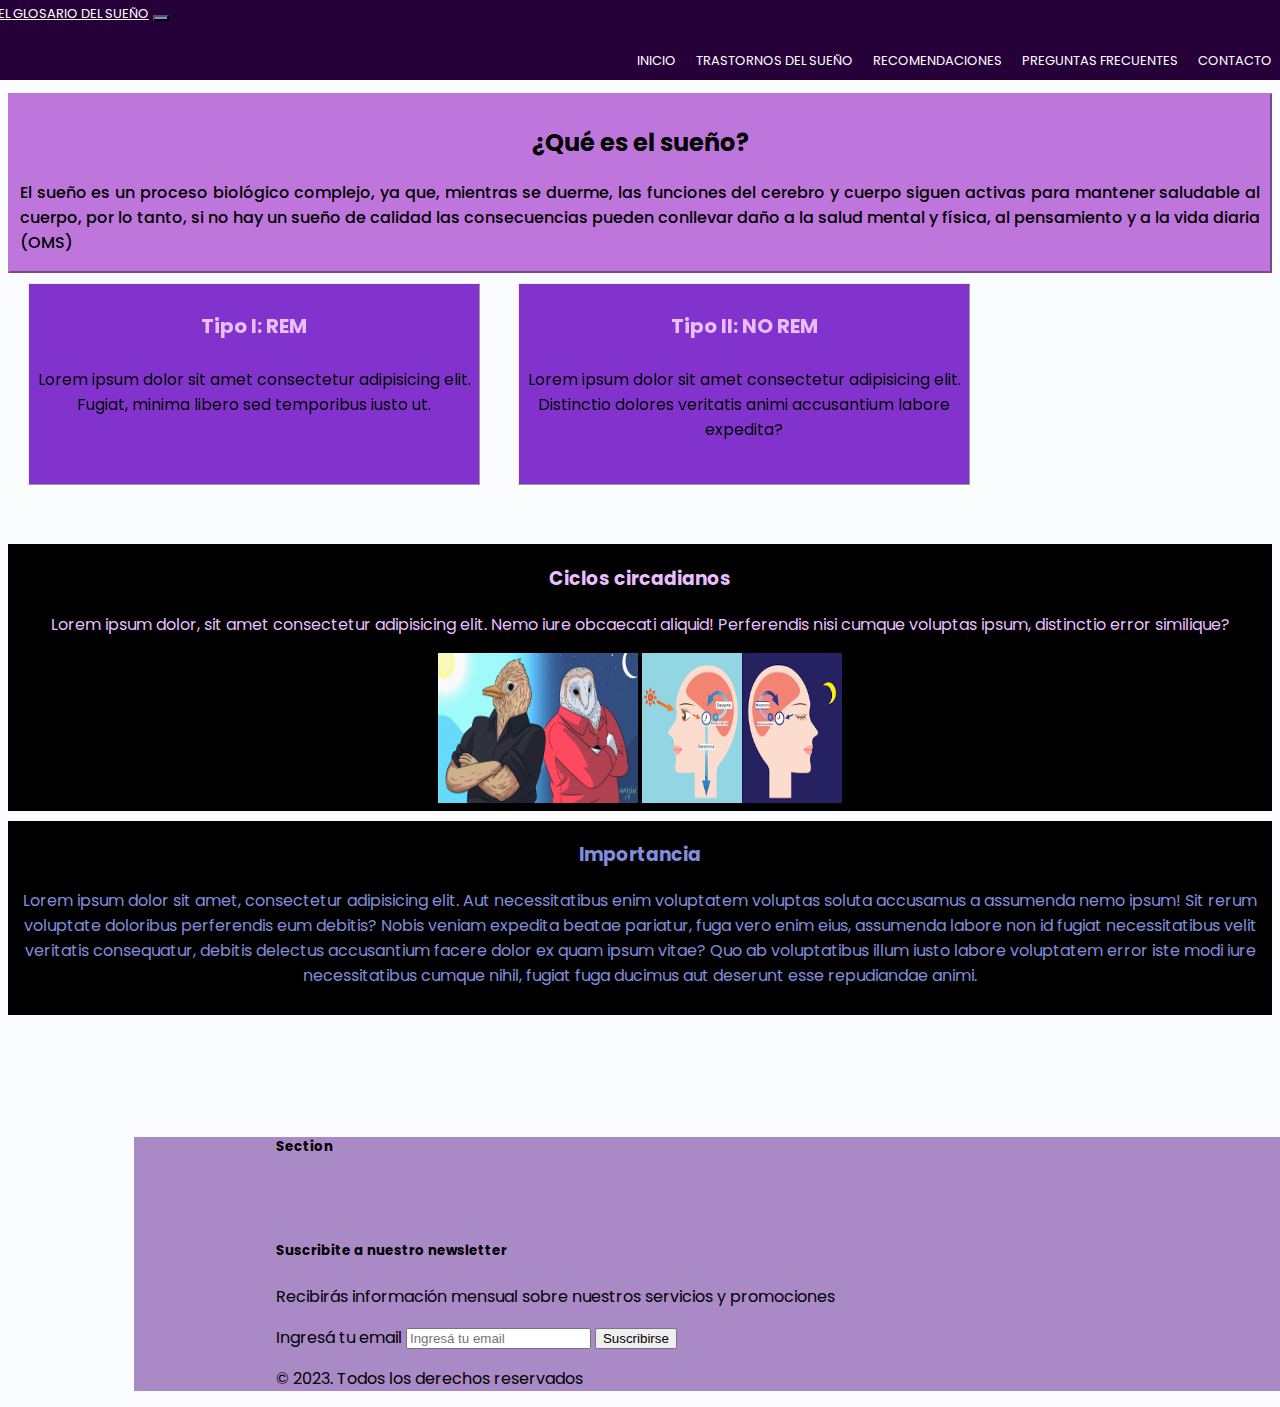
==== index.html @ 3365f739 "avance 2da entrega 21.35hs" ====
<!DOCTYPE html>
<html lang="es">
<head>
    <meta charset="UTF-8">
    <meta http-equiv="X-UA-Compatible" content="IE=edge">
    <meta name="viewport" content="width=device-width, initial-scale=1.0">
    <title>Glosario del sueño</title>

    <link href="https://cdn.jsdelivr.net/npm/bootstrap@5.3.0-alpha1/dist/css/bootstrap.min.css" rel="stylesheet" integrity="sha384-GLhlTQ8iRABdZLl6O3oVMWSktQOp6b7In1Zl3/Jr59b6EGGoI1aFkw7cmDA6j6gD" crossorigin="anonymous">

    <link rel="stylesheet" href="CSS/estilo.css">
</head>
<body>
    <header class="header">

        <nav class="navbar navbar-expand-lg header">
            <div class="container-fluid">
              <a class="navbar-brand colorNavbar formatoTitulo" href="#">El Glosario del Sueño</a>
              <button class="navbar-toggler btnmenu" type="button" data-bs-toggle="collapse" data-bs-target="#navbarNav" aria-controls="navbarNav" aria-expanded="false" aria-label="Toggle navigation">
                <span class="navbar-toggler-icon"></span>
              </button>
              <div class="collapse navbar-collapse" id="navbarNav">
                <ul class="navbar-nav ms-auto">
                  <li class="nav-item">
                    <a class="nav-link colorNavbar" aria-current="page" href="index.html">Inicio</a>
                  </li>
                  <li class="nav-item">
                    <a class="nav-link colorNavbar" href="html/trastornos.html">Trastornos del sueño</a>
                  </li>
                  <li class="nav-item">
                    <a class="nav-link colorNavbar" href="html/recomendaciones.html">Recomendaciones</a>
                  </li>
                  <li class="nav-item">
                    <a class="nav-link colorNavbar" href="html/preguntas.html">Preguntas Frecuentes</a>
                  </li>
                  <li class="nav-item">
                    <a class="nav-link colorNavbar" href="html/contacto.html">Contacto</a>
                  </li>
                </ul>
              </div>
            </div>
          </nav>  
    </header>

    <main>

        <section class="sueñotitulo">

         <h2>¿Qué es el sueño?</h2>

            <p>El sueño es un proceso biológico complejo, ya que, mientras se duerme, las funciones del cerebro y cuerpo siguen activas para mantener saludable al cuerpo, por lo tanto, si no hay un sueño de calidad las consecuencias pueden conllevar daño a la salud mental y física, al pensamiento y a la vida diaria (OMS)

            </section> 

            <section class="sueñotipoPadre">

                <section class="sueñotipo rem">
                    <h4>Tipo I: REM</h4>
                    <p>Lorem ipsum dolor sit amet consectetur adipisicing elit. Fugiat, minima libero sed temporibus iusto ut.</p>
                </section>
                <section class="sueñotipo norem">
                    <h4>Tipo II: NO REM</h4>
                    <p>Lorem ipsum dolor sit amet consectetur adipisicing elit. Distinctio dolores veritatis animi accusantium labore expedita?</p>
                </section>
            </section>

            <section class="sueñoPadre">

                <section class="ciclos">
    
                    <h3>Ciclos circadianos</h3>
            <p>Lorem ipsum dolor, sit amet consectetur adipisicing elit. Nemo iure obcaecati aliquid! Perferendis nisi cumque voluptas ipsum, distinctio error similique?</p>

             <img class="alondra" src="../img/alondravsbuho.jpg" alt="ciclos circadianos">

             <img class="circados" src="../img/circados.png" alt="ciclo circadiano dos">
            
    
                </section>

                <section class="importancia">
                    <h3>Importancia</h3>
            <p>Lorem ipsum dolor sit amet, consectetur adipisicing elit. Aut necessitatibus enim voluptatem voluptas soluta accusamus a assumenda nemo ipsum! Sit rerum voluptate doloribus perferendis eum debitis? Nobis veniam expedita beatae pariatur, fuga vero enim eius, assumenda labore non id fugiat necessitatibus velit veritatis consequatur, debitis delectus accusantium facere dolor ex quam ipsum vitae? Quo ab voluptatibus illum iusto labore voluptatem error iste modi iure necessitatibus cumque nihil, fugiat fuga ducimus aut deserunt esse repudiandae animi. 
                </p>   
    
    
                </section>
    
                


            </section>

            

        
 
        
    </main>
    
    

    

    
    <div class="container footerall ms-3 me-0 mt-1" >

        <div>

        <div>

        <footer class="py-5 footerall">
          <div class="row">
            <div class="col-6 col-md-2 mb-3">
              <h5>Section</h5>
              <ul class="nav flex-column">
                <li class="nav-item mb-2"><a href="index.html" class="nav-link p-0 text-muted">Inicio</a></li>
                <li class="nav-item mb-2"><a href="html/trastornos.html" class="nav-link p-0 text-muted">Trastornos</a></li>
                <li class="nav-item mb-2"><a href="html/recomendaciones.html" class="nav-link p-0 text-muted">Recomendaciones</a></li>
                <li class="nav-item mb-2"><a href="html/preguntas.html" class="nav-link p-0 text-muted">Preguntas Frecuentes</a></li>
                <li class="nav-item mb-2"><a href="html/contacto.html" class="nav-link p-0 text-muted">Contacto</a></li>
              </ul>
            </div>
            
  
        <div class="col-md-5 offset-md-1 mb-3 ms-auto">
          <form>
            <h5>Suscribite a nuestro newsletter</h5>
            <p>Recibirás información mensual sobre nuestros servicios y promociones</p>
            <div class="d-flex flex-column flex-sm-row w-100 gap-2">
              <label for="newsletter1" class="visually-hidden">Ingresá tu email</label>
              <input id="newsletter1" type="text" class="form-control" placeholder="Ingresá tu email">
              <button class="btn btn-primary" type="button">Suscribirse</button>
            </div>
          </form>
        </div>
      </div>
  
      <div class="d-flex flex-column flex-sm-row justify-content-between py-4 my-4 border-top">
        <p>&copy; 2023. Todos los derechos reservados</p>
        
      </div>
    </footer>
  </div>

 </div>
        </div>

  <script src="https://cdn.jsdelivr.net/npm/bootstrap@5.3.0-alpha1/dist/js/bootstrap.bundle.min.js" integrity="sha384-w76AqPfDkMBDXo30jS1Sgez6pr3x5MlQ1ZAGC+nuZB+EYdgRZgiwxhTBTkF7CXvN" crossorigin="anonymous"></script>
      
  
   
</body>
</html>
---- CSS/estilo.css ----
@import url('https://fonts.googleapis.com/css2?family=Poppins:ital,wght@1,300&display=swap');

body{
    font-family: 'Poppins', sans-serif;

    background-color: #fbfcfd;

}

h1 {
    color: white;
    font-size:25px ;
    display: flex;
  justify-content: left;
    text-transform: uppercase;
    padding-top: 30px;
    padding-bottom: 0px;
    margin-left: 40px;
    

}



h2{
    text-align: center;
    margin-top: 30px;
}

ul{
    display: flex;
    align-items: right;
    justify-content: right;

}

ul li {

    list-style-type: none;
    display: inline-block;
    display: flex;
    justify-content: right;
}

ul li a{

    text-decoration: none;
    color: white;
    text-transform: uppercase;
   
    margin: 10px;
    display: flex;
    justify-content: right;
    font-size: small;
}

header{
    background-color: rgb(38, 0, 57);
    margin:-15px -10px -10px;
    position: sticky;
    top: 0px;
    height: 80px;
    

}

main{
    display:inline
    display: flex
}

.sueñotitulo{

    background-color: rgb(190, 118, 220);
    color: black;
    border:rgb(190, 118, 220) outset 2px ;
    font-weight: 300;
    margin-top: 30px;
}

.sueñotitulo p{

    font-weight: 500;
    text-align: justify;
    margin-left: 10px;
    margin-right: 10px;
}

.sueñotipoPadre{display: inline-block;
    position: relative;
    width: 350px;
    height: 200px;
}

.sueñotipo{
    width: 450px;
    height: 200px;
    display: inline-block;
    position: relative;
    border: outset 1px;
}

.sueñotipo h4{

    font-size: 20px;
    color: #e8beff;
}

.rem{
    
    background-color: rgb(131, 51, 205);
    text-align: center;
    position: relative;
    left: 100px;
    top: 10px;
    margin-left: -80px;

}

.norem{
   
    
    background-color: rgb(131, 51, 205);
    text-align: center;
    position: relative;
    left: 510px;
    bottom: 192px;
    margin-right: 150%;

  

}

.sueñoPadre{

    margin-top: 10px;
    position: relative;
    top: -100px
}

.ciclos{

    border: black 1px solid;
    background-color: black;
    text-align: center;
    color: #e8beff;
    margin-top: 0px;
    position: relative;
}

.alondra{
    height:150px ;
    width: 200px;
    size: small;
   

}

.circados{
    height:150px ;
    width: 200px;
    size: small;

}

.importancia{

    border: black 1px solid;
    background-color: black;
    text-align: center;
    color: #838cde;
    margin-top: 10px;
    padding-bottom: 10px;
    position: relative;

}

.index{

    background-color: rgb(170, 137, 199);
    text-align: center;
    text-transform: uppercase;
    font-size: small;
    width: 100%;
    height: 100px;
    margin-left: -10px;
    margin-bottom: -10px;
    border: outset;
    position: absolute;
    top:1100px;


}


.t{
    border: 1px black solid;
    background-color: black;
    color: #e8beff;
    width: 90%;
    height: 200px;
    margin-left: 5%;
    margin-right: 5%;

}

.insomnio{
    margin-top: 20px;
}

.insomnio h4{
    text-align: center;
}

.insomnio p{
    text-align: center};


.insomnio ol li{


    text-align: center;
}

.imginsomnio{
    height:100px ;
    width: 100px;
    size: small;

}



.apneas{
    margin-top: 10px;

}
.apneas h4{
    text-align: center;
    color: rgb(113, 156, 215);

}

.apneas p {

    color:rgb(113, 156, 215);
    text-align: justify;
    margin-left: 15px;
    margin-right: 15px;
}

.consec{
    margin-top: 10px;
    border: black 1px solid;
    background-color: black;
    color: rgb(255, 130, 113);
    height: 650px;
    width: 90%;
}

.consec h4{

    text-transform: uppercase;
    text-align: center;
}

.vidconsec{

    position: absolute;
    right: 100px;
    left: 220px;
    
}

.footerall{
    background-color: rgb(170, 137, 199);
    height: 40%;
    width: 112%;
    margin-left: 10%;
   


    
}

.hsueño{

    margin-top: 10px;
    margin-left:1px;
    height: 150px;
   width: 80%;

}

.hsueño h3{

    padding-left: 10px;
}

.hsueño p{

    padding-left: 20px;
}

.higiene{
   
    text-align: justify;
    color: white;
    background-color: black;
   
}


.conejo{
    height: 150px;
    width: 200px;
    border: black 1px solid;
    margin-left: 700px;
    position: absolute;
    bottom: 156px;
    right: 8px
    
}

.higiene li{

    text-align: justify;
    height: 100px;
    margin-right: 15px;
    margin-left: 5px;
}

.frecomendaciones{
    background-color: rgb(170, 137, 199);
    text-align: center;
    text-transform: uppercase;
    font-size: small;
    width: 100%;
    margin-left: -10px;
    border: outset;
    position: absolute;
    top:1500px;


    
}


.contactoPadre{
    display: inline-block;

    margin-top: 30px;
    background-color: black;
    color: #e8beff;
}

.contacto{

    position: relative;
    display: inline-block;
}
.virtual{
    display: inline-block;
    margin-top: 60px;
    margin-left: 30px;
    width: 200px;
    height: 100px;
    position: relative;
    left: 50px;
    bottom: 250px;
}

.presencial{

    display: inline-block;
    border: black 1px solid;
    padding-top: 10px;
    background-color: black;
    color: #e8beff;
   
    width: 500px;
    height: 860px;
    position: relative;
    left: 240px;
    bottom: 100px;
    top: -40px;
    right: 300px;


    margin-top: 40px;
    margin-left: 15px;
}

.mapita{

    width: 300px;
    position: relative;
    top: 50px;
    right:-20px;
    
}

.fcontacto{

    background-color: rgb(170, 137, 199);
    text-align: center;
    text-transform: uppercase;
    font-size: small;
    width: 100%;
    margin-left: -10px;
    border: outset;
    position: absolute;
    top:1100px;


}

.preguntas{

    color: black;
    background-color: #838cde;
    text-align: left;
    border: #4a0083 2px solid;
    font-size: 18px;
    padding-left: 15px;
}

.respuestas{
    border: #acb2eb solid 2px;
    background-color: #acb2eb;
    color: black;
    text-align: justify;
    margin-top: -25px;

}

.fpreguntas{

    background-color: rgb(170, 137, 199);
    text-align: center;
    text-transform: uppercase;
    font-size: small;
    width: 100%;
    margin-left: -10px;
    border: outset;
    position: absolute;
    top:800px;


}




.redes{
    margin: 20px;
    font-weight: bold;
}

.formatoTitulo{

    text-transform: uppercase;

}

.colorNavbar{
    color: white;
    font-size: small;
}

.imagenescarousel{

    height: 400px;
    object-fit: cover;
}
.btnmenu{

    background-color: #838cde;
}
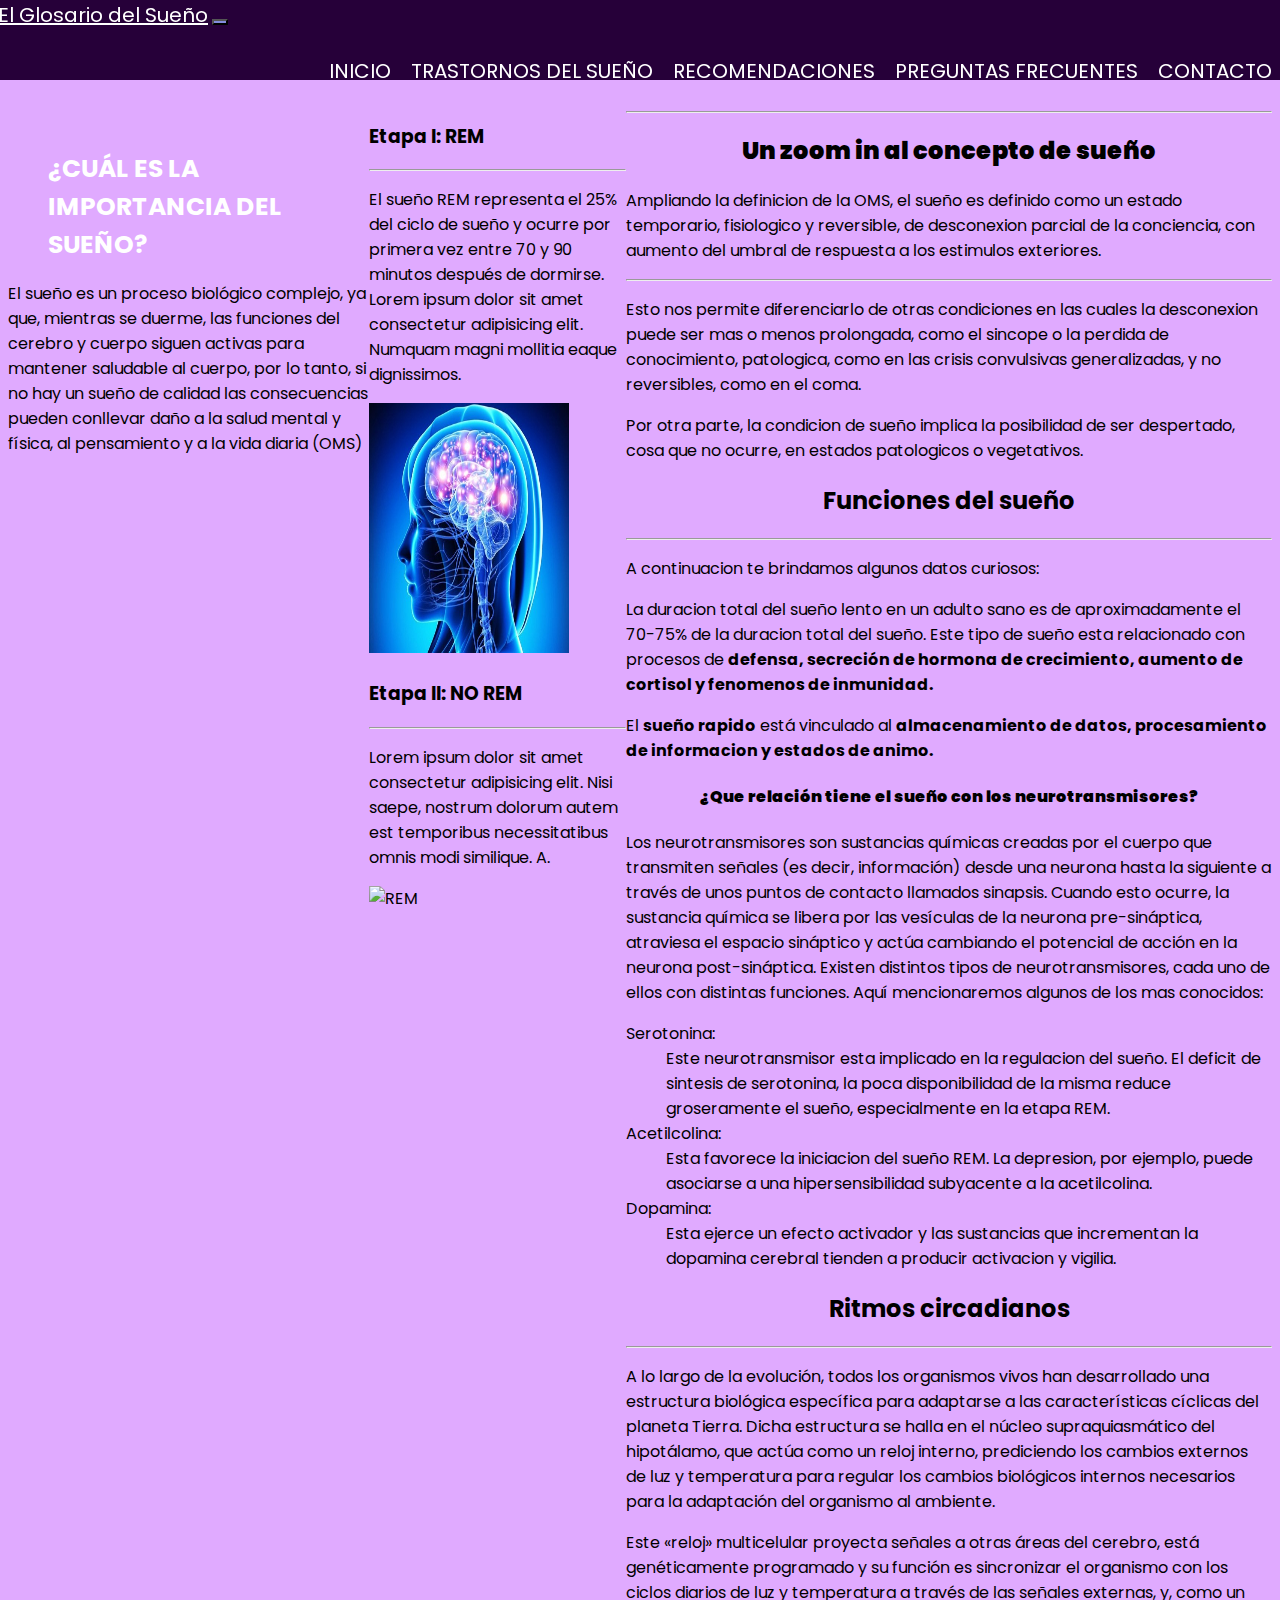
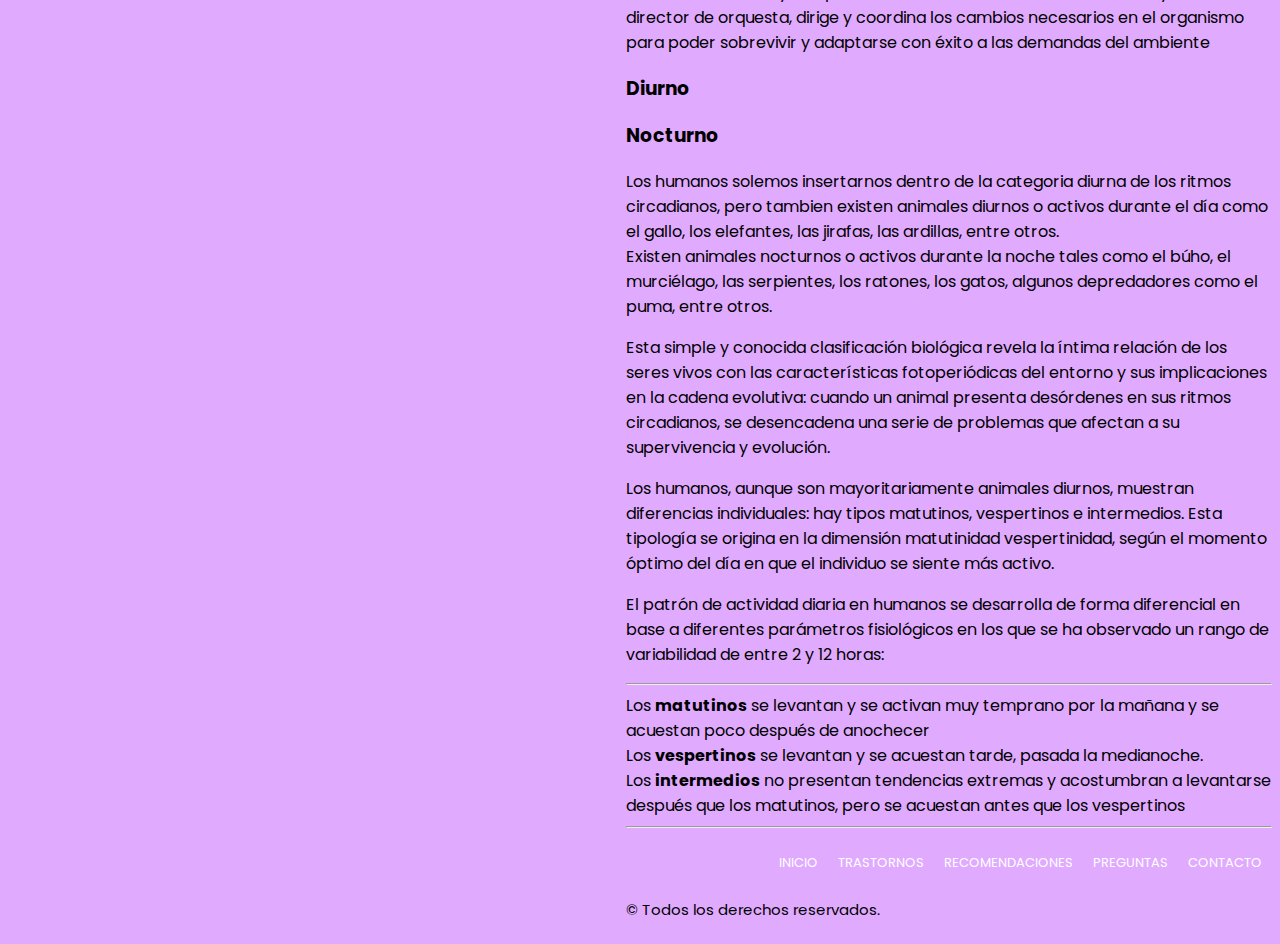
==== commit 23b2df49: "3ra preentrega" ====
--- a/index.html
+++ b/index.html
@@ -42,109 +42,149 @@
           </nav>  
     </header>
 
-    <main>
+    <main class="container">
+      <div class="p-4 p-md-5 mb-4 rounded text-bg-dark">
+        <div class="col-md-6 px-0">
+          <h1 class="display-4 fst-italic"> ¿Cuál es la importancia del sueño?</h1>
+          <p class="lead my-3">El sueño es un proceso biológico complejo, ya que, mientras se duerme, las funciones del cerebro y cuerpo siguen activas para mantener saludable al cuerpo, por lo tanto, si no hay un sueño de calidad las consecuencias pueden conllevar daño a la salud mental y física, al pensamiento y a la vida diaria (OMS)</p>
+       
+        </div>
+      </div>
+    
+      <div class="row mb-2">
+        <div class="col-md-6">
+          <div class="row g-0 border rounded overflow-hidden flex-md-row mb-4 shadow-sm h-md-250 position-relative">
+            <div class="col p-4 d-flex flex-column position-static">
+              
+              <h3 class="mb-0">Etapa I: REM</h3>
+              <hr>
+              <p class="card-text mb-auto">El sueño REM representa el 25% del ciclo de sueño y ocurre por primera vez entre 70 y 90 minutos después de dormirse.
+                Lorem ipsum dolor sit amet consectetur adipisicing elit. Numquam magni mollitia eaque dignissimos.</p>
+              
+            </div>
+            <div class="col-auto d-none d-lg-block">
+             <img class="bd-placeholder-img" width="200" height="250" src="../img/REM.jpg" alt="REM">
+            </div>
+          </div>
+        </div>
+        <div class="col-md-6">
+          <div class="row g-0 border rounded overflow-hidden flex-md-row mb-4 shadow-sm h-md-250 position-relative">
+            <div class="col p-4 d-flex flex-column position-static">
+              
+              <h3 class="mb-0">Etapa II: NO REM</h3>
+              <hr>
+              <p>Lorem ipsum dolor sit amet consectetur adipisicing elit. Nisi saepe, nostrum dolorum autem est temporibus necessitatibus omnis modi similique. A.</p>
+            </div>
+            <div class="col-auto d-none d-lg-block">
+              <img class="bd-placeholder-img cerebroimg" width="200" height="250" src="../img/cerb.jpg" alt="REM">
+              
+            </div>
+          </div>
+        </div>
+      </div>
 
-        <section class="sueñotitulo">
+    
+      <div class="row g-7">
+        <div class="col-md-9">
+        <hr>
+          <article class="blog-post">
+            <h2 class="blog-post-title mb-2"> <strong> Un zoom in al concepto de sueño</strong>   </h2>
+    
+            <p class="fs-5">Ampliando la definicion de la OMS, el sueño es definido como un estado temporario, fisiologico y reversible, de desconexion parcial de la conciencia, con aumento del umbral de respuesta a los estimulos exteriores.</p>
+            <hr>
+            <p class="fs-5">Esto nos permite diferenciarlo de otras condiciones en las cuales la desconexion puede ser mas o menos prolongada, como el sincope o la perdida de conocimiento, patologica, como en las crisis convulsivas generalizadas, y no reversibles, como en el coma. </p> 
+            <p class="fs-5">Por otra parte, la condicion de sueño implica la posibilidad de ser despertado, cosa que no ocurre, en estados patologicos o vegetativos.</p>
+            <h2>Funciones del sueño</h2>
+            <hr>
+            <p class="fs-5">A continuacion te brindamos algunos datos curiosos:</p>
+            <blockquote class="blockquote">
+           
+            </blockquote>
+            <p class="fs-5">La duracion total del sueño lento en un adulto sano es de aproximadamente el 70-75% de la duracion total del sueño. 
+              Este tipo de sueño esta relacionado con procesos de <strong>defensa, secreción de hormona de crecimiento, aumento de cortisol y fenomenos de inmunidad.</strong>
+            </p>
+            <p class="fs-5">El <strong>sueño rapido</strong> está vinculado al <strong>almacenamiento de datos, procesamiento de informacion y estados de animo.</strong></p>
+            <h4 class="fs-4 mt-3 mb-2"> <strong> ¿Que relación tiene el sueño con los neurotransmisores?</strong> </h4>
+            <p class="fs-5">Los neurotransmisores son sustancias químicas creadas por el cuerpo que transmiten señales (es decir, información) desde una neurona hasta la siguiente a través de unos puntos de contacto llamados sinapsis.
 
-         <h2>¿Qué es el sueño?</h2>
+              Cuando esto ocurre, la sustancia química se libera por las vesículas de la neurona pre-sináptica, atraviesa el espacio sináptico y actúa cambiando el potencial de acción en la neurona post-sináptica.
+              
+              Existen distintos tipos de neurotransmisores, cada uno de ellos con distintas funciones.
+            Aquí mencionaremos algunos de los mas conocidos:</p>
+          
+        
+            <dl class="fs-5">
+              <dt>Serotonina:</dt>
+              <dd>Este neurotransmisor esta implicado en la regulacion del sueño. El deficit de sintesis de serotonina, la poca disponibilidad de la misma reduce groseramente el sueño, especialmente en la etapa REM.</dd>
+              <dt>Acetilcolina:</dt>
+              <dd>Esta favorece la iniciacion del sueño REM. La depresion, por ejemplo, puede asociarse a una hipersensibilidad subyacente a la acetilcolina.</dd>
+              <dt>Dopamina:</dt>
+              <dd>Esta ejerce un efecto activador y las sustancias que incrementan la dopamina cerebral tienden a producir activacion y vigilia.</dd>
+            </dl>
+            <h2>Ritmos circadianos</h2>
+            <hr>
+            <p class="fs-5">A lo largo de la evolución, todos los organismos vivos han desarrollado una estructura biológica específica para adaptarse a las características cíclicas del planeta Tierra. Dicha estructura se halla en el núcleo supraquiasmático del hipotálamo, que actúa como un reloj interno, prediciendo los cambios externos de luz y temperatura para regular los cambios biológicos internos necesarios para la adaptación del organismo al ambiente.</p>
+            <p class="fs-5">Este «reloj» multicelular proyecta señales a otras áreas del cerebro, está genéticamente programado y su función es sincronizar el organismo con los ciclos diarios de luz y temperatura a través de las señales externas, y, como un director de orquesta, dirige y coordina los cambios necesarios en el organismo para poder sobrevivir y adaptarse con éxito a las demandas del ambiente</p>
+            <div class="container text-center">
+              <div class="row">
+                <div class="col-sm-5 col-md-6"> <h3> Diurno</h3></div>
+                <div class="col-sm-5 offset-sm-2 col-md-6 offset-md-0"> <h3> Nocturno</h3></div>
+              </div>
+              <div class="row">
+                <div class="col-sm-6 col-md-5 col-lg-6 fs-6">Los humanos solemos insertarnos dentro de la categoria diurna de los ritmos circadianos, pero tambien existen animales diurnos o activos durante el día como el gallo, los elefantes, las
+                  jirafas, las ardillas, entre otros.</div>
+                <div class="col-sm-6 col-md-5 offset-md-2 col-lg-6 offset-lg-0 fs-6">  Existen animales nocturnos
+                  o activos durante la noche tales como el búho, el murciélago, las serpientes, los ratones, los gatos, algunos depredadores como el puma, entre otros.</div>
+              </div>
+            </div>
 
-            <p>El sueño es un proceso biológico complejo, ya que, mientras se duerme, las funciones del cerebro y cuerpo siguen activas para mantener saludable al cuerpo, por lo tanto, si no hay un sueño de calidad las consecuencias pueden conllevar daño a la salud mental y física, al pensamiento y a la vida diaria (OMS)
+            <p class=" mt-5 fs-5"> Esta simple y conocida clasificación biológica revela la íntima relación de los seres vivos con las características fotoperiódicas del entorno y sus implicaciones en la cadena evolutiva: cuando un animal presenta desórdenes en sus ritmos circadianos, se desencadena una serie de problemas que afectan a su supervivencia y evolución. </p>
+            
+            <p class="fs-5"> Los humanos, aunque son mayoritariamente animales diurnos, muestran diferencias individuales: hay
+              tipos matutinos, vespertinos e intermedios. Esta tipología se origina en la dimensión matutinidad vespertinidad, según el momento óptimo del día en que el individuo se siente más activo.</p>
 
-            </section> 
+              <p class="fs-5">El patrón de actividad diaria en humanos se desarrolla de forma diferencial en base a diferentes parámetros fisiológicos en los que se ha observado un rango de variabilidad de entre 2 y 12 horas:  </p>
+<hr>
+              <div class="container text-center">
+                <div class="row align-items-center">
+                  <div class="col">
+                    Los <strong>matutinos</strong> se levantan y se activan
+                    muy temprano por la mañana y se acuestan poco
+                    después de anochecer
+                  </div>
+                  <div class="col">
+                    Los <strong>vespertinos</strong> se levantan
+                      y se acuestan tarde, pasada la medianoche.
+                  </div>
+                  <div class="col">
+                    Los <strong>intermedios</strong> no presentan tendencias
+                        extremas y acostumbran a levantarse después que
+                        los matutinos, pero se acuestan antes que los vespertinos
+                  </div>
+                </div>
+              </div>
+                <hr>
+            
+          
+          </article>
+  
+  
+       
 
-            <section class="sueñotipoPadre">
-
-                <section class="sueñotipo rem">
-                    <h4>Tipo I: REM</h4>
-                    <p>Lorem ipsum dolor sit amet consectetur adipisicing elit. Fugiat, minima libero sed temporibus iusto ut.</p>
-                </section>
-                <section class="sueñotipo norem">
-                    <h4>Tipo II: NO REM</h4>
-                    <p>Lorem ipsum dolor sit amet consectetur adipisicing elit. Distinctio dolores veritatis animi accusantium labore expedita?</p>
-                </section>
-            </section>
-
-            <section class="sueñoPadre">
-
-                <section class="ciclos">
-    
-                    <h3>Ciclos circadianos</h3>
-            <p>Lorem ipsum dolor, sit amet consectetur adipisicing elit. Nemo iure obcaecati aliquid! Perferendis nisi cumque voluptas ipsum, distinctio error similique?</p>
-
-             <img class="alondra" src="../img/alondravsbuho.jpg" alt="ciclos circadianos">
-
-             <img class="circados" src="../img/circados.png" alt="ciclo circadiano dos">
-            
-    
-                </section>
-
-                <section class="importancia">
-                    <h3>Importancia</h3>
-            <p>Lorem ipsum dolor sit amet, consectetur adipisicing elit. Aut necessitatibus enim voluptatem voluptas soluta accusamus a assumenda nemo ipsum! Sit rerum voluptate doloribus perferendis eum debitis? Nobis veniam expedita beatae pariatur, fuga vero enim eius, assumenda labore non id fugiat necessitatibus velit veritatis consequatur, debitis delectus accusantium facere dolor ex quam ipsum vitae? Quo ab voluptatibus illum iusto labore voluptatem error iste modi iure necessitatibus cumque nihil, fugiat fuga ducimus aut deserunt esse repudiandae animi. 
-                </p>   
-    
-    
-                </section>
-    
-                
+          <div class="container footerall">
+            <footer class="py-3 my-4">
+              <ul class="nav justify-content-center border-bottom pb-3 mb-3">
+                <li class="nav-item"><a href="index.html" class="nav-link px-2 text-muted">Inicio</a></li>
+                <li class="nav-item"><a href="html/trastornos.html" class="nav-link px-2 text-muted">Trastornos</a></li>
+                <li class="nav-item"><a href="html/recomendaciones.html" class="nav-link px-2 text-muted">Recomendaciones</a></li>
+                <li class="nav-item"><a href="html/preguntas.html" class="nav-link px-2 text-muted">Preguntas</a></li>
+                <li class="nav-item"><a href="html/contacto.html" class="nav-link px-2 text-muted">Contacto</a></li>
+              </ul>
+              <p class="text-center text-muted">&copy; Todos los derechos reservados.</p>
+            </footer>
+          </div>
 
 
-            </section>
-
-            
-
-        
- 
-        
-    </main>
-    
-    
-
-    
-
-    
-    <div class="container footerall ms-3 me-0 mt-1" >
-
-        <div>
-
-        <div>
-
-        <footer class="py-5 footerall">
-          <div class="row">
-            <div class="col-6 col-md-2 mb-3">
-              <h5>Section</h5>
-              <ul class="nav flex-column">
-                <li class="nav-item mb-2"><a href="index.html" class="nav-link p-0 text-muted">Inicio</a></li>
-                <li class="nav-item mb-2"><a href="html/trastornos.html" class="nav-link p-0 text-muted">Trastornos</a></li>
-                <li class="nav-item mb-2"><a href="html/recomendaciones.html" class="nav-link p-0 text-muted">Recomendaciones</a></li>
-                <li class="nav-item mb-2"><a href="html/preguntas.html" class="nav-link p-0 text-muted">Preguntas Frecuentes</a></li>
-                <li class="nav-item mb-2"><a href="html/contacto.html" class="nav-link p-0 text-muted">Contacto</a></li>
-              </ul>
-            </div>
-            
-  
-        <div class="col-md-5 offset-md-1 mb-3 ms-auto">
-          <form>
-            <h5>Suscribite a nuestro newsletter</h5>
-            <p>Recibirás información mensual sobre nuestros servicios y promociones</p>
-            <div class="d-flex flex-column flex-sm-row w-100 gap-2">
-              <label for="newsletter1" class="visually-hidden">Ingresá tu email</label>
-              <input id="newsletter1" type="text" class="form-control" placeholder="Ingresá tu email">
-              <button class="btn btn-primary" type="button">Suscribirse</button>
-            </div>
-          </form>
-        </div>
-      </div>
-  
-      <div class="d-flex flex-column flex-sm-row justify-content-between py-4 my-4 border-top">
-        <p>&copy; 2023. Todos los derechos reservados</p>
-        
-      </div>
-    </footer>
-  </div>
-
- </div>
-        </div>
 
   <script src="https://cdn.jsdelivr.net/npm/bootstrap@5.3.0-alpha1/dist/js/bootstrap.bundle.min.js" integrity="sha384-w76AqPfDkMBDXo30jS1Sgez6pr3x5MlQ1ZAGC+nuZB+EYdgRZgiwxhTBTkF7CXvN" crossorigin="anonymous"></script>
       
--- a/CSS/estilo.css
+++ b/CSS/estilo.css
@@ -1,479 +1,91 @@
-@import url('https://fonts.googleapis.com/css2?family=Poppins:ital,wght@1,300&display=swap');
+@import "https://fonts.googleapis.com/css2?family=Poppins:ital,wght@1,300&display=swap";
+.imagenescarousel {
+  height: 400px;
+  object-fit: cover;
+}
 
-body{
-    font-family: 'Poppins', sans-serif;
+.btnvermas {
+  background-color: #7b2cbf;
+}
 
-    background-color: #fbfcfd;
+header {
+  background-color: rgb(38, 0, 57);
+  margin: -15px -10px -10px;
+  margin-bottom: 30px;
+  position: sticky;
+  top: 0px;
+  height: 80px;
+}
 
+.btnmenu {
+  background-color: #838cde;
+}
+
+.colorNavbar {
+  color: white;
+  font-size: 20px;
+}
+
+body {
+  font-family: Poppins;
+  background-color: #e0aaff;
 }
 
 h1 {
-    color: white;
-    font-size:25px ;
-    display: flex;
+  color: white;
+  font-size: 25px;
+  display: flex;
   justify-content: left;
-    text-transform: uppercase;
-    padding-top: 30px;
-    padding-bottom: 0px;
-    margin-left: 40px;
-    
-
+  text-transform: uppercase;
+  padding-top: 30px;
+  padding-bottom: 0px;
+  margin-left: 40px;
+}
+h1 p {
+  text-align: justify;
 }
 
-
-
-h2{
-    text-align: center;
-    margin-top: 30px;
+h2 {
+  text-align: center;
+}
+h2 p {
+  text-align: justify;
 }
 
-ul{
-    display: flex;
-    align-items: right;
-    justify-content: right;
-
+h4 {
+  text-align: center;
 }
 
+ul {
+  display: flex;
+  align-items: right;
+  justify-content: right;
+}
 ul li {
-
-    list-style-type: none;
-    display: inline-block;
-    display: flex;
-    justify-content: right;
+  color: aliceblue;
+  list-style-type: none;
+  display: inline-block;
+  justify-content: right;
+}
+ul li a {
+  text-decoration: none;
+  color: white;
+  text-transform: uppercase;
+  margin: 10px;
+  display: flex;
+  justify-content: right;
+  font-size: small;
 }
 
-ul li a{
-
-    text-decoration: none;
-    color: white;
-    text-transform: uppercase;
-   
-    margin: 10px;
-    display: flex;
-    justify-content: right;
-    font-size: small;
+main {
+  display: inline;
+  display: flex;
 }
 
-header{
-    background-color: rgb(38, 0, 57);
-    margin:-15px -10px -10px;
-    position: sticky;
-    top: 0px;
-    height: 80px;
-    
-
+footer {
+  width: 100%;
+  color: black;
+  font-size: 15px;
 }
 
-main{
-    display:inline
-    display: flex
-}
-
-.sueñotitulo{
-
-    background-color: rgb(190, 118, 220);
-    color: black;
-    border:rgb(190, 118, 220) outset 2px ;
-    font-weight: 300;
-    margin-top: 30px;
-}
-
-.sueñotitulo p{
-
-    font-weight: 500;
-    text-align: justify;
-    margin-left: 10px;
-    margin-right: 10px;
-}
-
-.sueñotipoPadre{display: inline-block;
-    position: relative;
-    width: 350px;
-    height: 200px;
-}
-
-.sueñotipo{
-    width: 450px;
-    height: 200px;
-    display: inline-block;
-    position: relative;
-    border: outset 1px;
-}
-
-.sueñotipo h4{
-
-    font-size: 20px;
-    color: #e8beff;
-}
-
-.rem{
-    
-    background-color: rgb(131, 51, 205);
-    text-align: center;
-    position: relative;
-    left: 100px;
-    top: 10px;
-    margin-left: -80px;
-
-}
-
-.norem{
-   
-    
-    background-color: rgb(131, 51, 205);
-    text-align: center;
-    position: relative;
-    left: 510px;
-    bottom: 192px;
-    margin-right: 150%;
-
-  
-
-}
-
-.sueñoPadre{
-
-    margin-top: 10px;
-    position: relative;
-    top: -100px
-}
-
-.ciclos{
-
-    border: black 1px solid;
-    background-color: black;
-    text-align: center;
-    color: #e8beff;
-    margin-top: 0px;
-    position: relative;
-}
-
-.alondra{
-    height:150px ;
-    width: 200px;
-    size: small;
-   
-
-}
-
-.circados{
-    height:150px ;
-    width: 200px;
-    size: small;
-
-}
-
-.importancia{
-
-    border: black 1px solid;
-    background-color: black;
-    text-align: center;
-    color: #838cde;
-    margin-top: 10px;
-    padding-bottom: 10px;
-    position: relative;
-
-}
-
-.index{
-
-    background-color: rgb(170, 137, 199);
-    text-align: center;
-    text-transform: uppercase;
-    font-size: small;
-    width: 100%;
-    height: 100px;
-    margin-left: -10px;
-    margin-bottom: -10px;
-    border: outset;
-    position: absolute;
-    top:1100px;
-
-
-}
-
-
-.t{
-    border: 1px black solid;
-    background-color: black;
-    color: #e8beff;
-    width: 90%;
-    height: 200px;
-    margin-left: 5%;
-    margin-right: 5%;
-
-}
-
-.insomnio{
-    margin-top: 20px;
-}
-
-.insomnio h4{
-    text-align: center;
-}
-
-.insomnio p{
-    text-align: center};
-
-
-.insomnio ol li{
-
-
-    text-align: center;
-}
-
-.imginsomnio{
-    height:100px ;
-    width: 100px;
-    size: small;
-
-}
-
-
-
-.apneas{
-    margin-top: 10px;
-
-}
-.apneas h4{
-    text-align: center;
-    color: rgb(113, 156, 215);
-
-}
-
-.apneas p {
-
-    color:rgb(113, 156, 215);
-    text-align: justify;
-    margin-left: 15px;
-    margin-right: 15px;
-}
-
-.consec{
-    margin-top: 10px;
-    border: black 1px solid;
-    background-color: black;
-    color: rgb(255, 130, 113);
-    height: 650px;
-    width: 90%;
-}
-
-.consec h4{
-
-    text-transform: uppercase;
-    text-align: center;
-}
-
-.vidconsec{
-
-    position: absolute;
-    right: 100px;
-    left: 220px;
-    
-}
-
-.footerall{
-    background-color: rgb(170, 137, 199);
-    height: 40%;
-    width: 112%;
-    margin-left: 10%;
-   
-
-
-    
-}
-
-.hsueño{
-
-    margin-top: 10px;
-    margin-left:1px;
-    height: 150px;
-   width: 80%;
-
-}
-
-.hsueño h3{
-
-    padding-left: 10px;
-}
-
-.hsueño p{
-
-    padding-left: 20px;
-}
-
-.higiene{
-   
-    text-align: justify;
-    color: white;
-    background-color: black;
-   
-}
-
-
-.conejo{
-    height: 150px;
-    width: 200px;
-    border: black 1px solid;
-    margin-left: 700px;
-    position: absolute;
-    bottom: 156px;
-    right: 8px
-    
-}
-
-.higiene li{
-
-    text-align: justify;
-    height: 100px;
-    margin-right: 15px;
-    margin-left: 5px;
-}
-
-.frecomendaciones{
-    background-color: rgb(170, 137, 199);
-    text-align: center;
-    text-transform: uppercase;
-    font-size: small;
-    width: 100%;
-    margin-left: -10px;
-    border: outset;
-    position: absolute;
-    top:1500px;
-
-
-    
-}
-
-
-.contactoPadre{
-    display: inline-block;
-
-    margin-top: 30px;
-    background-color: black;
-    color: #e8beff;
-}
-
-.contacto{
-
-    position: relative;
-    display: inline-block;
-}
-.virtual{
-    display: inline-block;
-    margin-top: 60px;
-    margin-left: 30px;
-    width: 200px;
-    height: 100px;
-    position: relative;
-    left: 50px;
-    bottom: 250px;
-}
-
-.presencial{
-
-    display: inline-block;
-    border: black 1px solid;
-    padding-top: 10px;
-    background-color: black;
-    color: #e8beff;
-   
-    width: 500px;
-    height: 860px;
-    position: relative;
-    left: 240px;
-    bottom: 100px;
-    top: -40px;
-    right: 300px;
-
-
-    margin-top: 40px;
-    margin-left: 15px;
-}
-
-.mapita{
-
-    width: 300px;
-    position: relative;
-    top: 50px;
-    right:-20px;
-    
-}
-
-.fcontacto{
-
-    background-color: rgb(170, 137, 199);
-    text-align: center;
-    text-transform: uppercase;
-    font-size: small;
-    width: 100%;
-    margin-left: -10px;
-    border: outset;
-    position: absolute;
-    top:1100px;
-
-
-}
-
-.preguntas{
-
-    color: black;
-    background-color: #838cde;
-    text-align: left;
-    border: #4a0083 2px solid;
-    font-size: 18px;
-    padding-left: 15px;
-}
-
-.respuestas{
-    border: #acb2eb solid 2px;
-    background-color: #acb2eb;
-    color: black;
-    text-align: justify;
-    margin-top: -25px;
-
-}
-
-.fpreguntas{
-
-    background-color: rgb(170, 137, 199);
-    text-align: center;
-    text-transform: uppercase;
-    font-size: small;
-    width: 100%;
-    margin-left: -10px;
-    border: outset;
-    position: absolute;
-    top:800px;
-
-
-}
-
-
-
-
-.redes{
-    margin: 20px;
-    font-weight: bold;
-}
-
-.formatoTitulo{
-
-    text-transform: uppercase;
-
-}
-
-.colorNavbar{
-    color: white;
-    font-size: small;
-}
-
-.imagenescarousel{
-
-    height: 400px;
-    object-fit: cover;
-}
-.btnmenu{
-
-    background-color: #838cde;
-}+/*# sourceMappingURL=estilo.css.map */
